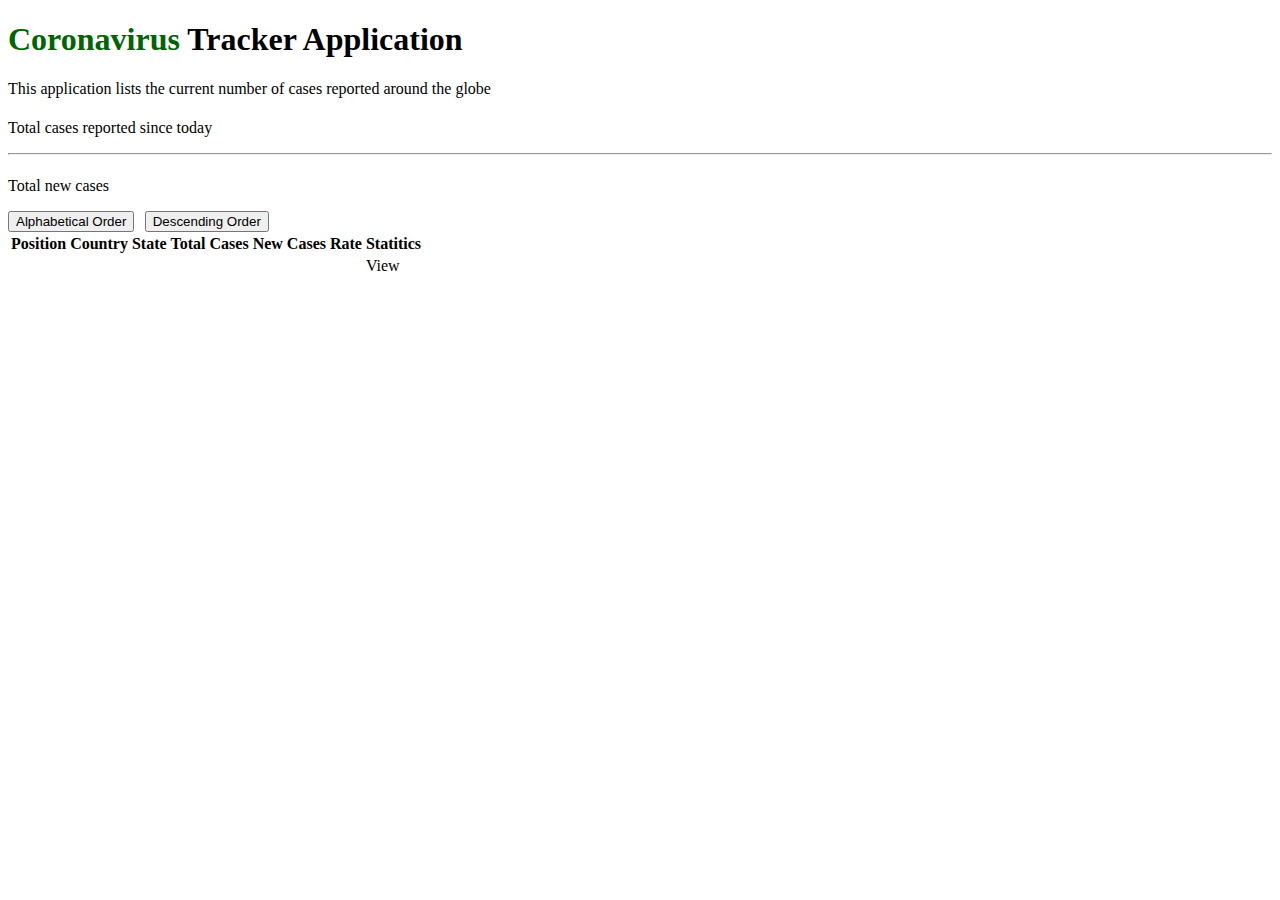
==== src/main/resources/templates/index.html @ 9acfdbd2 "Architecture commit" ====
<!DOCTYPE html>

<html xmlns:th="http://www.thymeleaf.org">

<head>
    <title>Coronavirus Tracker</title>
    <meta http-equiv="Content-Type" content="text/html; charset=UTF-8" />
    <link rel="stylesheet" href="https://cdn.jsdelivr.net/npm/bootstrap@4.5.3/dist/css/bootstrap.min.css" integrity="sha384-TX8t27EcRE3e/ihU7zmQxVncDAy5uIKz4rEkgIXeMed4M0jlfIDPvg6uqKI2xXr2" crossorigin="anonymous">
</head>

<body>
<div class="container">
    <h1><span style="color: darkgreen">Coronavirus</span> Tracker Application</h1>
    <p>This application lists the current number of cases reported around the globe</p>
    <!--<p th:text="${testName}"></p>-->

    <div class="jumbotron">
        <h1 class="display-4" th:text="${totalNewCases}"></h1>
        <p class="lead">Total cases reported since today</p>
        <hr class="my-4">
        <h1 class="display-4" th:text="${totalReportedCases}"></h1>
        <p class="lead">Total new cases</p>
    </div>

    <button type="button" class="btn btn-outline-success" style="margin-right: 0.5%" th:onclick="|window.location.href='/do-alphabetical'|">Alphabetical Order</button>
    <button type="button" class="btn btn-outline-success" th:onclick="|window.location.href='/do-ordered'|">Descending Order</button>

    <table class="table">
        <tr>
            <th>Position</th>
            <th>Country</th>
            <th>State</th>
            <th>Total Cases</th>
            <th>New Cases</th>
            <th>Rate</th>
            <th>Statitics</th>
        </tr>
        <tr th:each="locationStat : ${locationStats}">
            <td th:text="${locationStat.getPosition()}"></td>
            <td th:text="${locationStat.getCountry()}"></td>
            <td th:text="${locationStat.getState()}"></td>
            <td th:text="${locationStat.getLatestTotalCases()}"></td>
            <td th:text="${locationStat.getDelta()}"></td>
            <td th:text="${locationStat.getIncShow()}"></td>
            <td><a th:href="@{/country (id=${locationStat.getId()})}">View</a></td>
        </tr>
    </table>
</div>
</body>

</html>
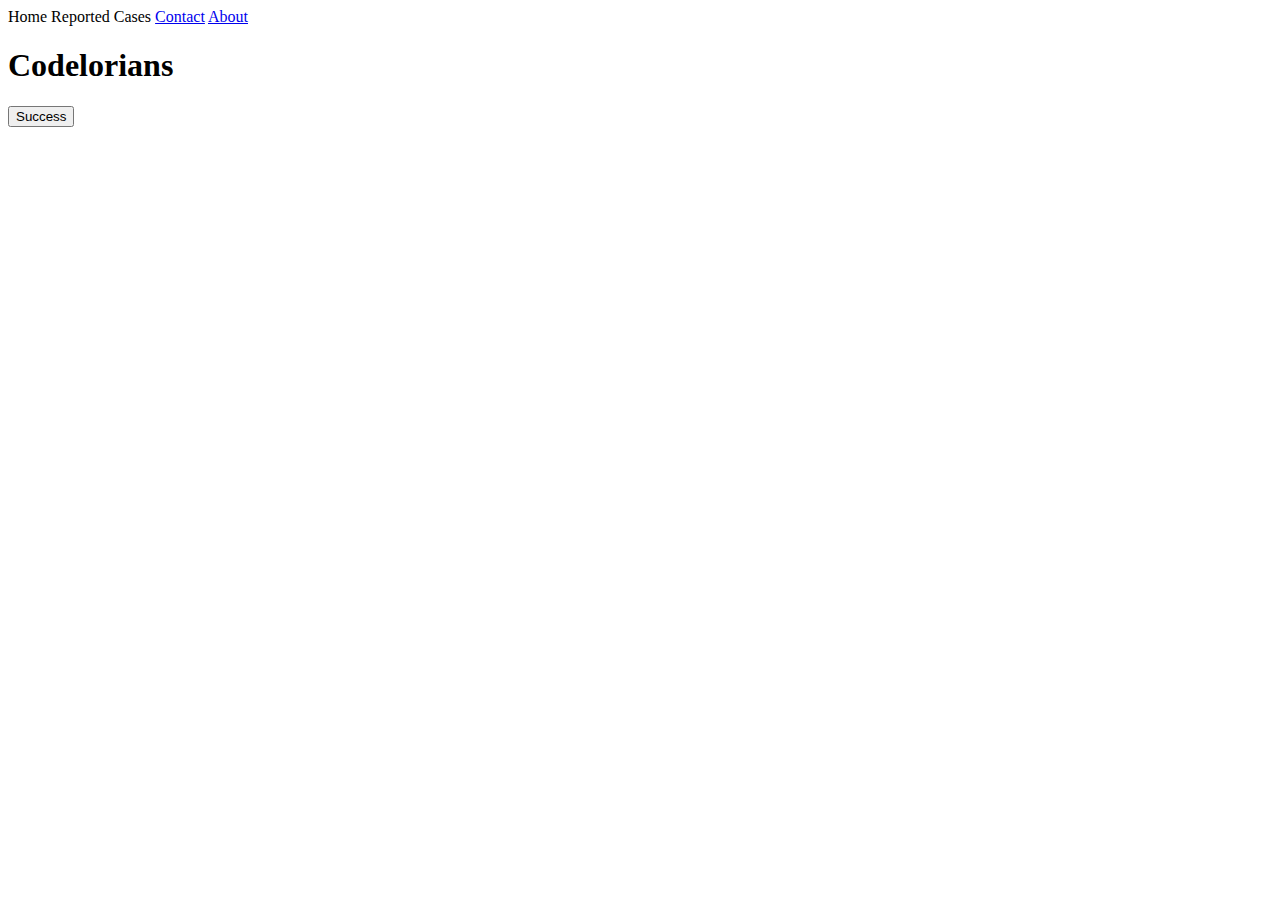
==== commit a274e165: "Navbar" ====
--- a/src/main/resources/templates/index.html
+++ b/src/main/resources/templates/index.html
@@ -6,46 +6,19 @@
     <title>Coronavirus Tracker</title>
     <meta http-equiv="Content-Type" content="text/html; charset=UTF-8" />
     <link rel="stylesheet" href="https://cdn.jsdelivr.net/npm/bootstrap@4.5.3/dist/css/bootstrap.min.css" integrity="sha384-TX8t27EcRE3e/ihU7zmQxVncDAy5uIKz4rEkgIXeMed4M0jlfIDPvg6uqKI2xXr2" crossorigin="anonymous">
+    <link th:href="@{/styles/index.css}" rel="stylesheet" />
 </head>
 
 <body>
-<div class="container">
-    <h1><span style="color: darkgreen">Coronavirus</span> Tracker Application</h1>
-    <p>This application lists the current number of cases reported around the globe</p>
-    <!--<p th:text="${testName}"></p>-->
-
-    <div class="jumbotron">
-        <h1 class="display-4" th:text="${totalNewCases}"></h1>
-        <p class="lead">Total cases reported since today</p>
-        <hr class="my-4">
-        <h1 class="display-4" th:text="${totalReportedCases}"></h1>
-        <p class="lead">Total new cases</p>
+    <div class="topnav">
+        <a class="homebutton" th:onclick="|window.location.href='/'|">Home</a>
+        <a class="topbutton" th:onclick="|window.location.href='/reported-cases'|">Reported Cases</a>
+        <a class="topbutton" href="#contact">Contact</a>
+        <a class="topbutton" href="#about">About</a>
     </div>
 
-    <button type="button" class="btn btn-outline-success" style="margin-right: 0.5%" th:onclick="|window.location.href='/do-alphabetical'|">Alphabetical Order</button>
-    <button type="button" class="btn btn-outline-success" th:onclick="|window.location.href='/do-ordered'|">Descending Order</button>
-
-    <table class="table">
-        <tr>
-            <th>Position</th>
-            <th>Country</th>
-            <th>State</th>
-            <th>Total Cases</th>
-            <th>New Cases</th>
-            <th>Rate</th>
-            <th>Statitics</th>
-        </tr>
-        <tr th:each="locationStat : ${locationStats}">
-            <td th:text="${locationStat.getPosition()}"></td>
-            <td th:text="${locationStat.getCountry()}"></td>
-            <td th:text="${locationStat.getState()}"></td>
-            <td th:text="${locationStat.getLatestTotalCases()}"></td>
-            <td th:text="${locationStat.getDelta()}"></td>
-            <td th:text="${locationStat.getIncShow()}"></td>
-            <td><a th:href="@{/country (id=${locationStat.getId()})}">View</a></td>
-        </tr>
-    </table>
-</div>
+    <h1 class="h1">Codelorians</h1>
+    <button type="button" class="btn btn-success" th:onclick="|window.location.href='/reported-cases'|">Success</button>
 </body>
 
 </html>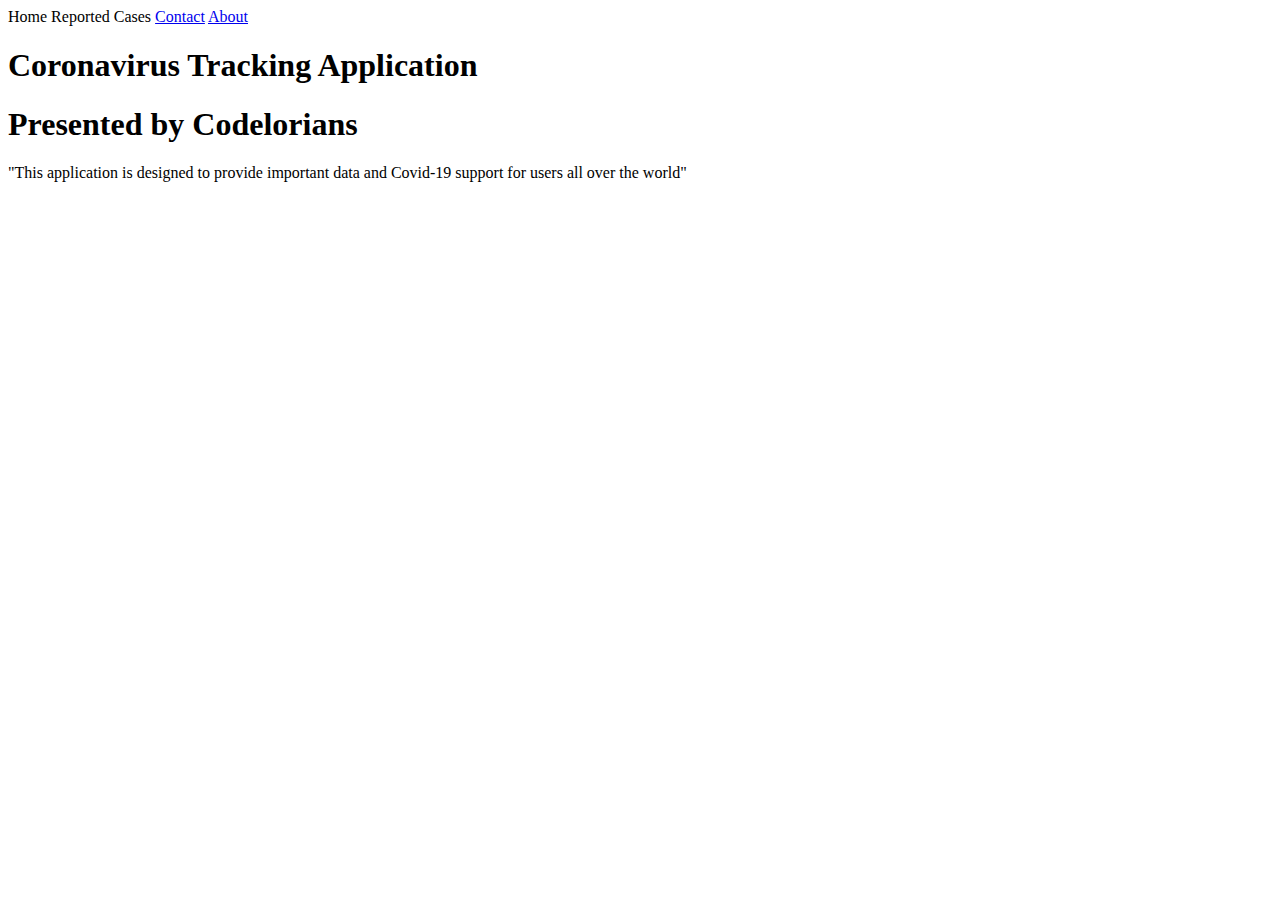
==== commit adf0cbe8: "Home Page design" ====
--- a/src/main/resources/templates/index.html
+++ b/src/main/resources/templates/index.html
@@ -7,6 +7,8 @@
     <meta http-equiv="Content-Type" content="text/html; charset=UTF-8" />
     <link rel="stylesheet" href="https://cdn.jsdelivr.net/npm/bootstrap@4.5.3/dist/css/bootstrap.min.css" integrity="sha384-TX8t27EcRE3e/ihU7zmQxVncDAy5uIKz4rEkgIXeMed4M0jlfIDPvg6uqKI2xXr2" crossorigin="anonymous">
     <link th:href="@{/styles/index.css}" rel="stylesheet" />
+    <link href="https://fonts.googleapis.com/css2?family=Montserrat:wght@300&family=Raleway:ital,wght@1,300&display=swap" rel="stylesheet">
+
 </head>
 
 <body>
@@ -16,9 +18,11 @@
         <a class="topbutton" href="#contact">Contact</a>
         <a class="topbutton" href="#about">About</a>
     </div>
-
-    <h1 class="h1">Codelorians</h1>
-    <button type="button" class="btn btn-success" th:onclick="|window.location.href='/reported-cases'|">Success</button>
+    <div class="homeBody">
+        <h1 class="titleText">Coronavirus Tracking Application</h1>
+        <h1 class="teamName">Presented by Codelorians</h1>
+        <p class="description">"This application is designed to provide important data and Covid-19 support for users all over the world"</p>
+    </div>
 </body>
 
 </html>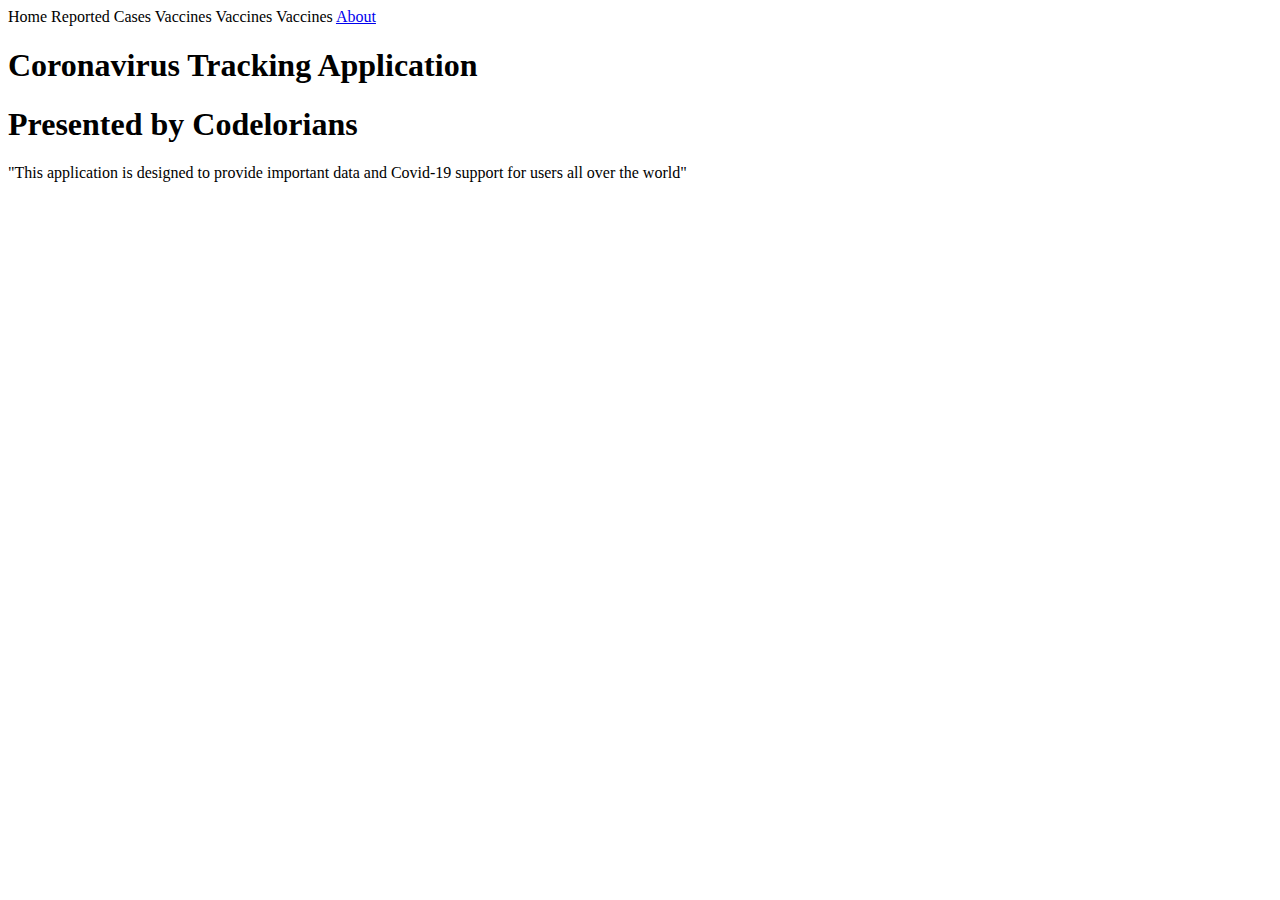
==== commit e1afafd7: "Page buttons updated" ====
--- a/src/main/resources/templates/index.html
+++ b/src/main/resources/templates/index.html
@@ -15,7 +15,9 @@
     <div class="topnav">
         <a class="homebutton" th:onclick="|window.location.href='/'|">Home</a>
         <a class="topbutton" th:onclick="|window.location.href='/reported-cases'|">Reported Cases</a>
-        <a class="topbutton" href="#contact">Contact</a>
+        <a class="topbutton" th:onclick="|window.location.href='/vaccines'|">Vaccines</a>
+        <a class="topbutton" th:onclick="|window.location.href='/news'|">Vaccines</a>
+        <a class="topbutton" th:onclick="|window.location.href='/tweets'|">Vaccines</a>
         <a class="topbutton" href="#about">About</a>
     </div>
     <div class="homeBody">
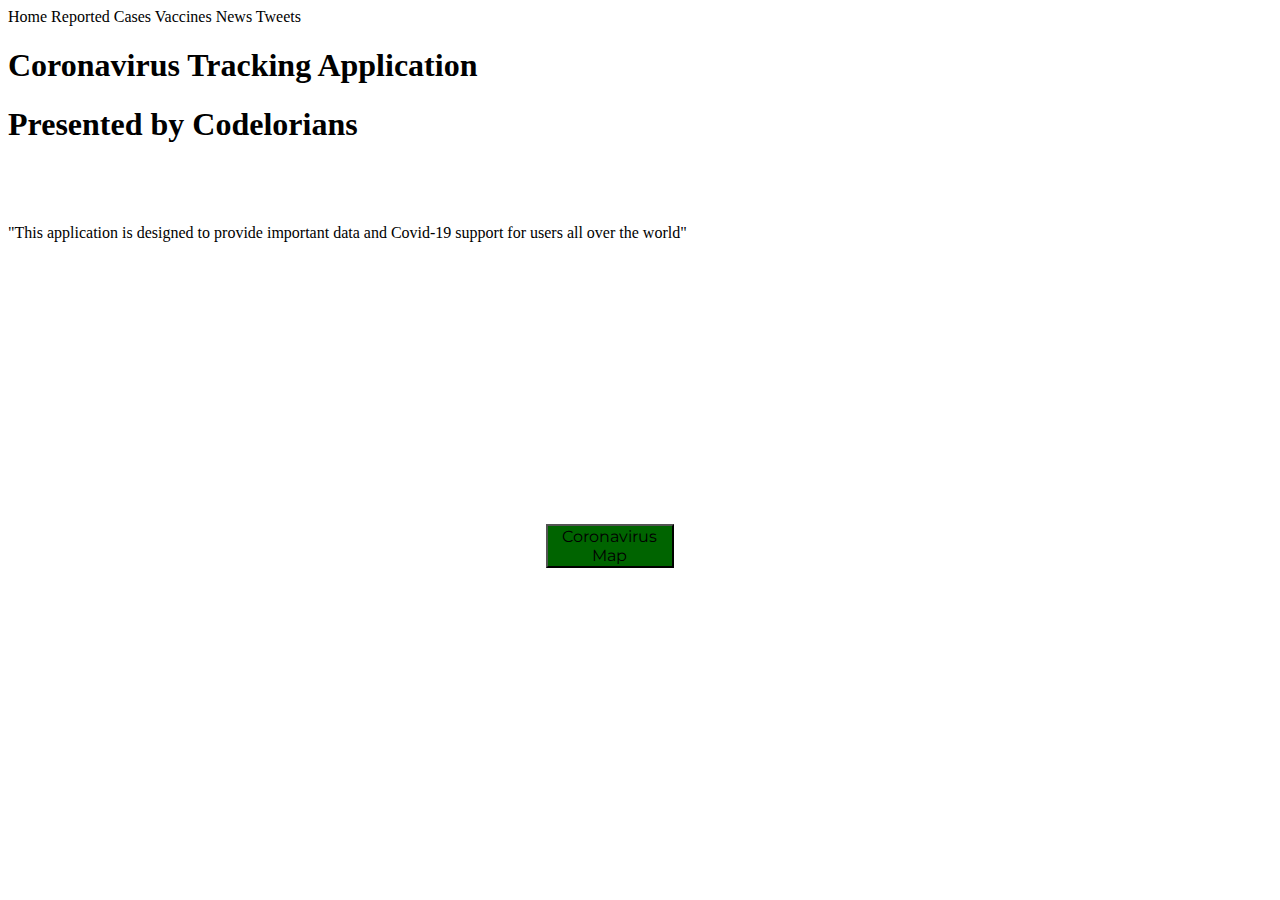
==== commit 81d7e7be: "Removed about, fixed details" ====
--- a/src/main/resources/templates/index.html
+++ b/src/main/resources/templates/index.html
@@ -16,13 +16,14 @@
         <a class="homebutton" th:onclick="|window.location.href='/'|">Home</a>
         <a class="topbutton" th:onclick="|window.location.href='/reported-cases'|">Reported Cases</a>
         <a class="topbutton" th:onclick="|window.location.href='/vaccines'|">Vaccines</a>
-        <a class="topbutton" th:onclick="|window.location.href='/news'|">Vaccines</a>
-        <a class="topbutton" th:onclick="|window.location.href='/tweets'|">Vaccines</a>
-        <a class="topbutton" href="#about">About</a>
+        <a class="topbutton" th:onclick="|window.location.href='/news'|">News</a>
+        <a class="topbutton" th:onclick="|window.location.href='/tweets'|">Tweets</a>
     </div>
     <div class="homeBody">
         <h1 class="titleText">Coronavirus Tracking Application</h1>
         <h1 class="teamName">Presented by Codelorians</h1>
+        <button type="button" th:onclick="|window.location.href='/map'|" class="btn btn-success" style="position: relative; left:42vw; width: 10vw; top: 40vh; font-size: 100%; background-color: darkgreen; font-family: 'Montserrat', sans-serif;">
+            Coronavirus Map</button>
         <p class="description">"This application is designed to provide important data and Covid-19 support for users all over the world"</p>
     </div>
 </body>
